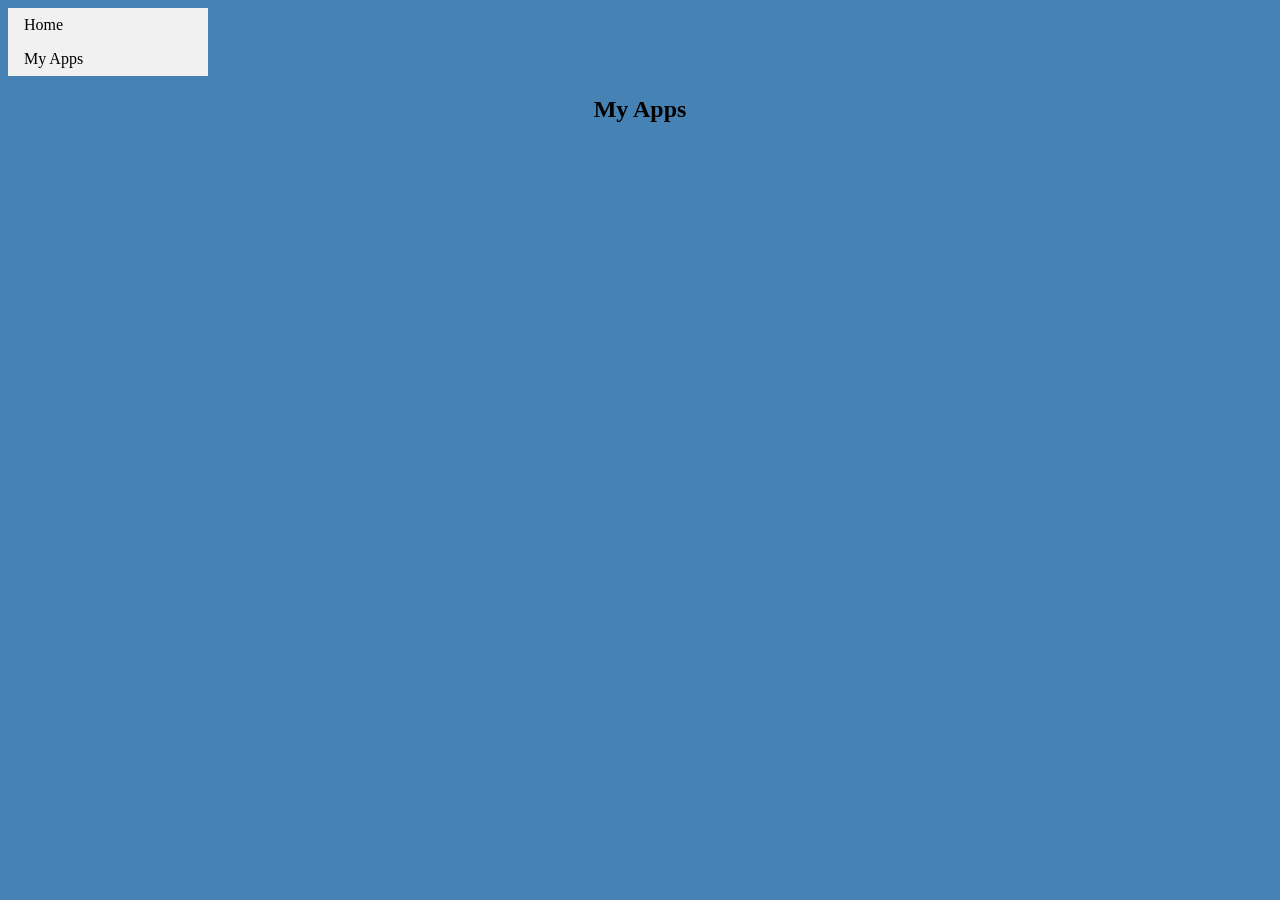
==== myapps.html @ 8fa28024 "Create myapps.html" ====
<!doctype html>
<html>
<head>
<meta charset="utf-8">
<title>myapps.html</title>
<link href="style.css" rel="stylesheet" type="text/css">
</head>

<body>
	<ul>
  <li><a href="index.html">Home</a></li>
  <li><a href="myapps.html">My Apps</a></li>
</ul>

	<center>
	<h2>My Apps</h2>
	<iframe width="392" height="620" style="border: 0px;" src="https://studio.code.org/projects/applab/kfguk6b1WEgnwNKKvmQPXJtC5X2AwD-3IhYrRd6oh-k/embed?nosource"></iframe>
	<iframe width="392" height="620" style="border: 0px;" src="https://studio.code.org/projects/applab/heZOo1xKW5ZBArMXn2cJonkM210A16OYVn2r54Eygqn/embed?nosource"></iframe>
	<iframe width="392" height="620" style="border: 0px;" src="https://studio.code.org/projects/applab/CwbF5goO_PRjttwt8PLXRSX5SixWo2sImJ0aN0dkFs2/embed?nosource"></iframe>
	</center>
	<style>
ul {
  list-style-type: none;
  margin: 0;
  padding: 0;
  width: 200px;
  background-color: #f1f1f1;
}

li a {
  display: block;
  color: black;
  padding: 8px 16px;
  text-decoration: none;
}

/* Change the link and background color on hover */
li a:hover {
  background-color: #94D1BE;
  color: white;
}
li a.active {
  background-color: #94D1BE;
  color: white;
}
</style>
</body>
</html>
---- style.css ----
@charset "utf-8";

body {
	background-color: steelblue
}

img {
	width: 200px
}

img:hover {
	border: double green 8px;
	border-radius: 100%;
	width: 300px;
}


h3 {
  color: limegreen;
  text-shadow: 2px 2px 5px black;
  text-decoration: wavy underline;
}
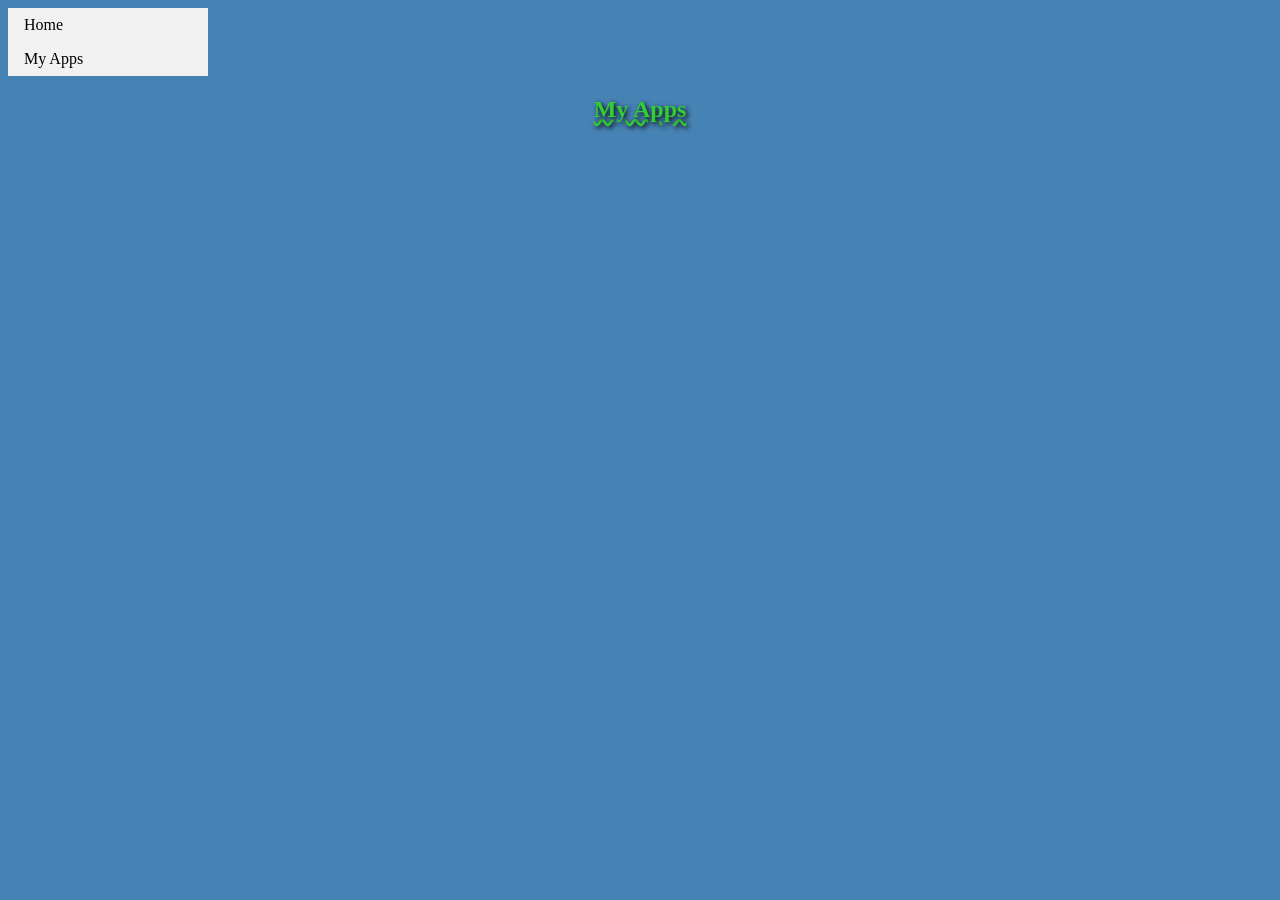
==== commit 376c24ce: "Update myapps.html" ====
--- a/myapps.html
+++ b/myapps.html
@@ -37,7 +37,7 @@
 /* Change the link and background color on hover */
 li a:hover {
   background-color: #94D1BE;
-  color: white;
+  color: darkblue;
 }
 li a.active {
   background-color: #94D1BE;
@@ -46,3 +46,4 @@
 </style>
 </body>
 </html>
+
--- a/style.css
+++ b/style.css
@@ -20,6 +20,10 @@
   text-shadow: 2px 2px 5px black;
   text-decoration: wavy underline;
 }
+h2 {
+	color: limegreen;
+	text-shadow: 2px 2px 5px black;
+	text-decoration: wavy underline;
+}
 
 
-
